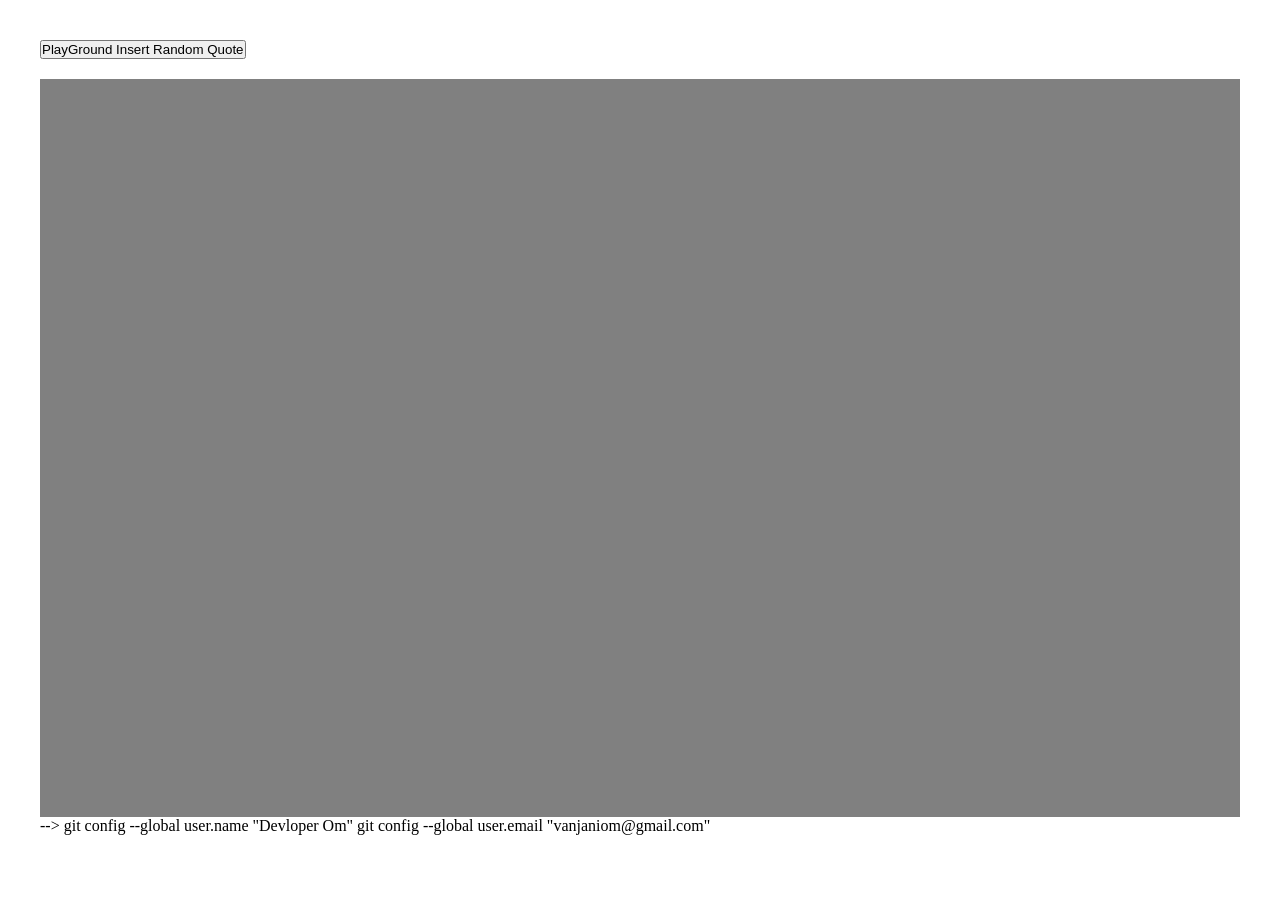
==== Random_Quotes/index.html @ bd4480ca "Random Quote Generator" ====
<!DOCTYPE html>
<html lang="en">

<head>
  <meta charset="UTF-8">
  <meta name="viewport" content="width=device-width, initial-scale=1.0">
  <title>Document</title>
  <style>
    *{
      margin: 0;
      padding: 0;
      box-sizing: border-box;
    }
    html,body{
      height: 100%;
      width: 100%;
      padding: 20px;
    }
    #PlayGround{
      height: 90%;
      width: 100%;
      background-color: grey;
      margin-top: 20px;
    }
  </style>
</head>

<body>
  
 <button> PlayGround Insert Random Quote</button>
  <div id="PlayGround">

  </div> -->
  <script src="script.js"></script>
</body>

</html> 

git config --global user.name "Devloper Om"
git config --global user.email "vanjaniom@gmail.com"
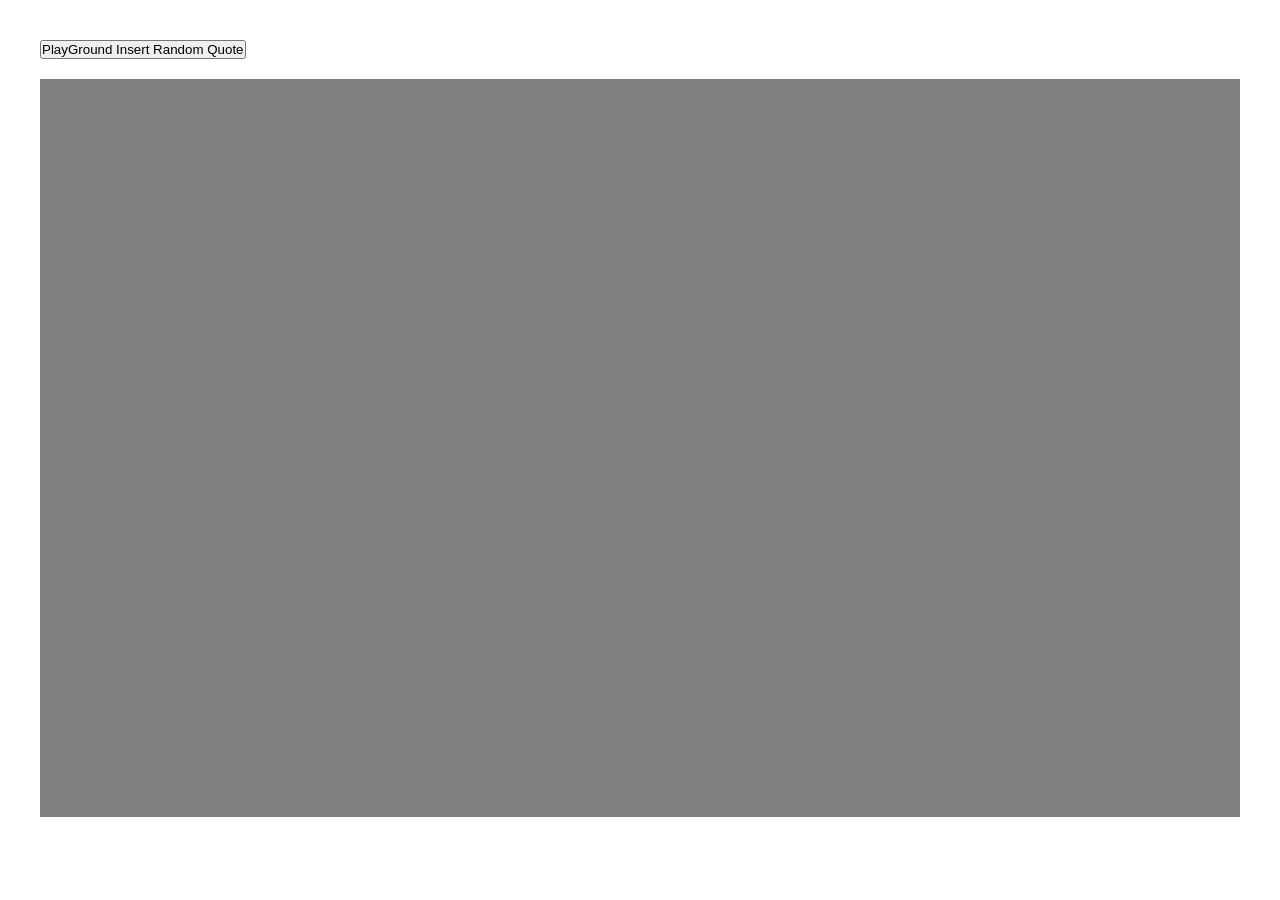
==== commit 344b4f8b: "Custom Cursor Created" ====
--- a/Random_Quotes/index.html
+++ b/Random_Quotes/index.html
@@ -30,11 +30,9 @@
  <button> PlayGround Insert Random Quote</button>
   <div id="PlayGround">
 
-  </div> -->
+  </div> 
   <script src="script.js"></script>
 </body>
 
 </html> 
 
-git config --global user.name "Devloper Om"
-git config --global user.email "vanjaniom@gmail.com"
